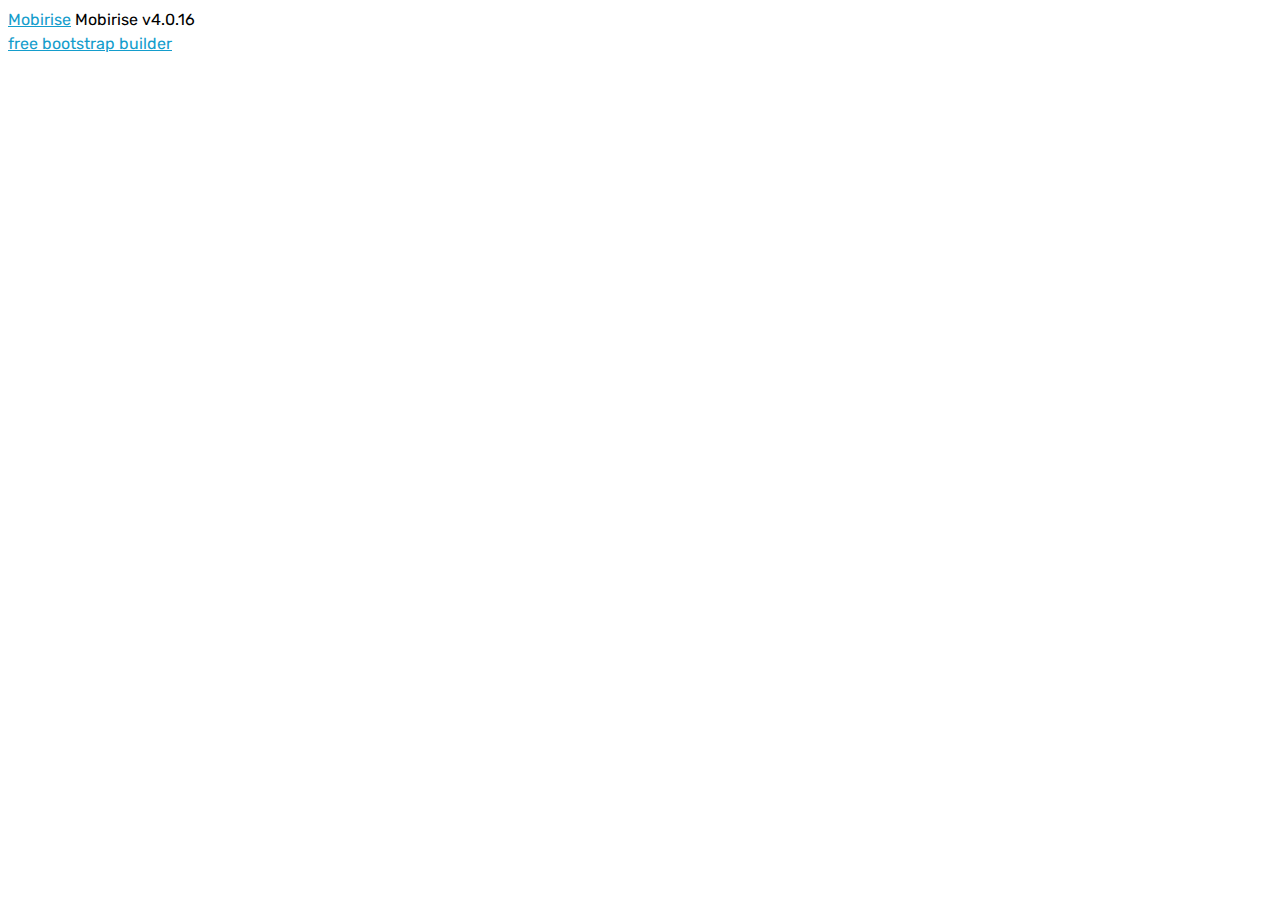
==== index.html @ 42782663 "create github pages" ====
<!DOCTYPE html>
<html>
<head>
  <!-- Site made with Mobirise Website Builder v4.0.16, https://mobirise.com -->
  <meta charset="UTF-8">
  <meta http-equiv="X-UA-Compatible" content="IE=edge">
  <meta name="generator" content="Mobirise v4.0.16, mobirise.com">
  <meta name="viewport" content="width=device-width, initial-scale=1">
  <link rel="shortcut icon" href="assets/images/underconstruction-128x128.png" type="image/x-icon">
  <meta name="description" content="">
  <title>Home</title>
  <link rel="stylesheet" href="https://fonts.googleapis.com/css?family=Rubik:300,300i,400,400i,500,500i,700,700i,900,900i">
  <link rel="stylesheet" href="assets/web/assets/mobirise-icons/mobirise-icons.css">
  <link rel="stylesheet" href="assets/tether/tether.min.css">
  <link rel="stylesheet" href="assets/bootstrap/css/bootstrap.min.css">
  <link rel="stylesheet" href="assets/theme/css/style.css">
  <link rel="stylesheet" href="assets/mobirise/css/mbr-additional.css" type="text/css">
  
  
  
</head>
<body>
<section class="cid-qrCKaSdV5D mbr-fullscreen" id="header2-1" data-bg-video="https://www.youtube.com/watch?v=S-hdG0bVork" data-rv-view="6">

    

    

    <div class="container align-center">
        <div class="media-container-column mbr-white col-md-10 offset-md-1">
            
            
            
            
        </div>
    </div>
    
</section>

<section class="engine"><a href="https://mobirise.co/f">free bootstrap builder</a></section><section class="mbr-gallery mbr-section mbr-section--no-padding" id="soundcloud1-3" data-rv-view="4">
    <!-- Gallery -->
    <div class="mbr-section__container mbr-gallery-layout-article">
        <div>
            <figure class="mbr-figure mbr-figure--wysiwyg mbr-figure--full-width mbr-figure--caption-outside-bottom">
                <iframe class="mbr-embedded-video" frameborder="0" allowfullscreen="" src="https://w.soundcloud.com/player/?url=http%3A%2F%2Fapi.soundcloud.com%2Ftracks%2F227513864&amp;amp;auto_play=true&amp;amp;hide_related=false&amp;amp;show_comments=true&amp;amp;show_user=true&amp;amp;show_reposts=false&amp;amp;visual=true"></iframe>
            </figure>
        </div>
        <div class="clearfix"></div>
    </div>
</section>


  <script src="assets/web/assets/jquery/jquery.min.js"></script>
  <script src="assets/tether/tether.min.js"></script>
  <script src="assets/bootstrap/js/bootstrap.min.js"></script>
  <script src="assets/smooth-scroll/smooth-scroll.js"></script>
  <script src="assets/jquery-mb-ytplayer/jquery.mb.ytplayer.min.js"></script>
  <script src="assets/jquery-mb-vimeo_player/jquery.mb.vimeo_player.js"></script>
  <script src="assets/theme/js/script.js"></script>
  
  
</body>
</html>
---- assets/mobirise/css/mbr-additional.css ----
@import url(../../../https://fonts.googleapis.com/css?family=Rubik:300,300i,400,400i,500,500i,700,700i,900,900i);





body {
  font-family: Rubik;
  font-style: normal;
  line-height: 1.5;
}
.mbr-section-title {
  font-style: normal;
  line-height: 1.2;
}
.mbr-section-subtitle {
  line-height: 1.3;
}
.mbr-text {
  font-style: normal;
  line-height: 1.6;
}
.display-1 {
  font-family: 'Rubik', sans-serif;
  font-size: 4.25rem;
}
.display-2 {
  font-family: 'Rubik', sans-serif;
  font-size: 3rem;
}
.display-4 {
  font-family: 'Rubik', sans-serif;
  font-size: 1rem;
}
.display-5 {
  font-family: 'Rubik', sans-serif;
  font-size: 1.5rem;
}
.display-7 {
  font-family: 'Rubik', sans-serif;
  font-size: 1rem;
}
/* ---- Fluid typography for mobile devices ---- */
/* 1.4 - font scale ratio ( bootstrap == 1.42857 ) */
/* 100vw - current viewport width */
/* (48 - 20)  48 == 48rem == 768px, 20 == 20rem == 320px(minimal supported viewport) */
/* 0.65 - min scale variable, may vary */
@media (max-width: 768px) {
  .display-1 {
    font-size: 3.4rem;
    font-size: calc( 2.1374999999999997rem + (4.25 - 2.1374999999999997) * ((100vw - 20rem) / (48 - 20)));
    line-height: calc( 1.4 * (2.1374999999999997rem + (4.25 - 2.1374999999999997) * ((100vw - 20rem) / (48 - 20))));
  }
  .display-2 {
    font-size: 2.4rem;
    font-size: calc( 1.7rem + (3 - 1.7) * ((100vw - 20rem) / (48 - 20)));
    line-height: calc( 1.4 * (1.7rem + (3 - 1.7) * ((100vw - 20rem) / (48 - 20))));
  }
  .display-4 {
    font-size: 0.8rem;
    font-size: calc( 1rem + (1 - 1) * ((100vw - 20rem) / (48 - 20)));
    line-height: calc( 1.4 * (1rem + (1 - 1) * ((100vw - 20rem) / (48 - 20))));
  }
  .display-5 {
    font-size: 1.2rem;
    font-size: calc( 1.175rem + (1.5 - 1.175) * ((100vw - 20rem) / (48 - 20)));
    line-height: calc( 1.4 * (1.175rem + (1.5 - 1.175) * ((100vw - 20rem) / (48 - 20))));
  }
}
/* Buttons */
.btn {
  font-weight: 500;
  border-width: 2px;
  font-style: normal;
  letter-spacing: 1px;
  margin: .4rem .8rem;
  white-space: normal;
  -webkit-transition: all 0.3s ease-in-out;
  -moz-transition: all 0.3s ease-in-out;
  transition: all 0.3s ease-in-out;
  padding: 1rem 3rem;
  border-radius: 3px;
  display: inline-flex;
  align-items: center;
  justify-content: center;
  word-break: break-word;
}
.btn .mbr-iconfont {
  font-size: 1.6rem;
}
.navbar .btn {
  font-family: 'Rubik', sans-serif;
  font-size: 1rem;
}
.btn-sm {
  font-weight: 500;
  letter-spacing: 1px;
  -webkit-transition: all 0.3s ease-in-out;
  -moz-transition: all 0.3s ease-in-out;
  transition: all 0.3s ease-in-out;
  padding: 0.6rem 1.5rem;
  border-radius: 3px;
}
.btn-md {
  font-weight: 500;
  letter-spacing: 1px;
  margin: .4rem .8rem !important;
  -webkit-transition: all 0.3s ease-in-out;
  -moz-transition: all 0.3s ease-in-out;
  transition: all 0.3s ease-in-out;
  padding: 1rem 3rem;
  border-radius: 3px;
}
.btn-lg {
  font-weight: 500;
  letter-spacing: 1px;
  margin: .4rem .8rem !important;
  -webkit-transition: all 0.3s ease-in-out;
  -moz-transition: all 0.3s ease-in-out;
  transition: all 0.3s ease-in-out;
  padding: 1.2rem 3.2rem;
  border-radius: 3px;
}
.bg-primary {
  background-color: #149dcc !important;
}
.bg-success {
  background-color: #f7ed4a !important;
}
.bg-info {
  background-color: #82786e !important;
}
.bg-warning {
  background-color: #879a9f !important;
}
.bg-danger {
  background-color: #b1a374 !important;
}
.btn-primary,
.btn-primary:active,
.btn-primary.active {
  background-color: #149dcc;
  border-color: #149dcc;
  color: #ffffff;
}
.btn-primary:hover,
.btn-primary:focus,
.btn-primary.focus {
  color: #ffffff;
  background-color: #0d6786;
  border-color: #0d6786;
}
.btn-primary.disabled,
.btn-primary:disabled {
  color: #ffffff !important;
  background-color: #0d6786 !important;
  border-color: #0d6786 !important;
}
.btn-secondary,
.btn-secondary:active,
.btn-secondary.active {
  background-color: #ff3366;
  border-color: #ff3366;
  color: #ffffff;
}
.btn-secondary:hover,
.btn-secondary:focus,
.btn-secondary.focus {
  color: #ffffff;
  background-color: #e50039;
  border-color: #e50039;
}
.btn-secondary.disabled,
.btn-secondary:disabled {
  color: #ffffff !important;
  background-color: #e50039 !important;
  border-color: #e50039 !important;
}
.btn-info,
.btn-info:active,
.btn-info.active {
  background-color: #82786e;
  border-color: #82786e;
  color: #ffffff;
}
.btn-info:hover,
.btn-info:focus,
.btn-info.focus {
  color: #ffffff;
  background-color: #59524b;
  border-color: #59524b;
}
.btn-info.disabled,
.btn-info:disabled {
  color: #ffffff !important;
  background-color: #59524b !important;
  border-color: #59524b !important;
}
.btn-success,
.btn-success:active,
.btn-success.active {
  background-color: #f7ed4a;
  border-color: #f7ed4a;
  color: #ffffff;
}
.btn-success:hover,
.btn-success:focus,
.btn-success.focus {
  color: #ffffff;
  background-color: #eadd0a;
  border-color: #eadd0a;
}
.btn-success.disabled,
.btn-success:disabled {
  color: #ffffff !important;
  background-color: #eadd0a !important;
  border-color: #eadd0a !important;
}
.btn-warning,
.btn-warning:active,
.btn-warning.active {
  background-color: #879a9f;
  border-color: #879a9f;
  color: #ffffff;
}
.btn-warning:hover,
.btn-warning:focus,
.btn-warning.focus {
  color: #ffffff;
  background-color: #617479;
  border-color: #617479;
}
.btn-warning.disabled,
.btn-warning:disabled {
  color: #ffffff !important;
  background-color: #617479 !important;
  border-color: #617479 !important;
}
.btn-danger,
.btn-danger:active,
.btn-danger.active {
  background-color: #b1a374;
  border-color: #b1a374;
  color: #ffffff;
}
.btn-danger:hover,
.btn-danger:focus,
.btn-danger.focus {
  color: #ffffff;
  background-color: #8b7d4e;
  border-color: #8b7d4e;
}
.btn-danger.disabled,
.btn-danger:disabled {
  color: #ffffff !important;
  background-color: #8b7d4e !important;
  border-color: #8b7d4e !important;
}
.btn-white {
  color: #333333 !important;
}
.btn-white,
.btn-white:active,
.btn-white.active {
  background-color: #ffffff;
  border-color: #ffffff;
  color: #ffffff;
}
.btn-white:hover,
.btn-white:focus,
.btn-white.focus {
  color: #ffffff;
  background-color: #d4d4d4;
  border-color: #d4d4d4;
}
.btn-white.disabled,
.btn-white:disabled {
  color: #ffffff !important;
  background-color: #d4d4d4 !important;
  border-color: #d4d4d4 !important;
}
.btn-black,
.btn-black:active,
.btn-black.active {
  background-color: #333333;
  border-color: #333333;
  color: #ffffff;
}
.btn-black:hover,
.btn-black:focus,
.btn-black.focus {
  color: #ffffff;
  background-color: #0d0d0d;
  border-color: #0d0d0d;
}
.btn-black.disabled,
.btn-black:disabled {
  color: #ffffff !important;
  background-color: #0d0d0d !important;
  border-color: #0d0d0d !important;
}
.btn-primary-outline,
.btn-primary-outline:active,
.btn-primary-outline.active {
  background: none;
  border-color: #0b566f;
  color: #0b566f;
}
.btn-primary-outline:hover,
.btn-primary-outline:focus,
.btn-primary-outline.focus {
  color: #ffffff;
  background-color: #149dcc;
  border-color: #149dcc;
}
.btn-primary-outline.disabled,
.btn-primary-outline:disabled {
  color: #ffffff !important;
  background-color: #149dcc !important;
  border-color: #149dcc !important;
}
.btn-secondary-outline,
.btn-secondary-outline:active,
.btn-secondary-outline.active {
  background: none;
  border-color: #cc0033;
  color: #cc0033;
}
.btn-secondary-outline:hover,
.btn-secondary-outline:focus,
.btn-secondary-outline.focus {
  color: #ffffff;
  background-color: #ff3366;
  border-color: #ff3366;
}
.btn-secondary-outline.disabled,
.btn-secondary-outline:disabled {
  color: #ffffff !important;
  background-color: #ff3366 !important;
  border-color: #ff3366 !important;
}
.btn-info-outline,
.btn-info-outline:active,
.btn-info-outline.active {
  background: none;
  border-color: #4b453f;
  color: #4b453f;
}
.btn-info-outline:hover,
.btn-info-outline:focus,
.btn-info-outline.focus {
  color: #ffffff;
  background-color: #82786e;
  border-color: #82786e;
}
.btn-info-outline.disabled,
.btn-info-outline:disabled {
  color: #ffffff !important;
  background-color: #82786e !important;
  border-color: #82786e !important;
}
.btn-success-outline,
.btn-success-outline:active,
.btn-success-outline.active {
  background: none;
  border-color: #d2c609;
  color: #d2c609;
}
.btn-success-outline:hover,
.btn-success-outline:focus,
.btn-success-outline.focus {
  color: #ffffff;
  background-color: #f7ed4a;
  border-color: #f7ed4a;
}
.btn-success-outline.disabled,
.btn-success-outline:disabled {
  color: #ffffff !important;
  background-color: #f7ed4a !important;
  border-color: #f7ed4a !important;
}
.btn-warning-outline,
.btn-warning-outline:active,
.btn-warning-outline.active {
  background: none;
  border-color: #55666b;
  color: #55666b;
}
.btn-warning-outline:hover,
.btn-warning-outline:focus,
.btn-warning-outline.focus {
  color: #ffffff;
  background-color: #879a9f;
  border-color: #879a9f;
}
.btn-warning-outline.disabled,
.btn-warning-outline:disabled {
  color: #ffffff !important;
  background-color: #879a9f !important;
  border-color: #879a9f !important;
}
.btn-danger-outline,
.btn-danger-outline:active,
.btn-danger-outline.active {
  background: none;
  border-color: #7a6e45;
  color: #7a6e45;
}
.btn-danger-outline:hover,
.btn-danger-outline:focus,
.btn-danger-outline.focus {
  color: #ffffff;
  background-color: #b1a374;
  border-color: #b1a374;
}
.btn-danger-outline.disabled,
.btn-danger-outline:disabled {
  color: #ffffff !important;
  background-color: #b1a374 !important;
  border-color: #b1a374 !important;
}
.btn-black-outline,
.btn-black-outline:active,
.btn-black-outline.active {
  background: none;
  border-color: #000000;
  color: #000000;
}
.btn-black-outline:hover,
.btn-black-outline:focus,
.btn-black-outline.focus {
  color: #ffffff;
  background-color: #333333;
  border-color: #333333;
}
.btn-black-outline.disabled,
.btn-black-outline:disabled {
  color: #ffffff !important;
  background-color: #333333 !important;
  border-color: #333333 !important;
}
.btn-white-outline,
.btn-white-outline:active,
.btn-white-outline.active {
  background: none;
  border-color: #ffffff;
  color: #ffffff;
}
.btn-white-outline:hover,
.btn-white-outline:focus,
.btn-white-outline.focus {
  color: #333333;
  background-color: #ffffff;
  border-color: #ffffff;
}
.text-primary {
  color: #149dcc !important;
}
.text-secondary {
  color: #ff3366 !important;
}
.text-success {
  color: #f7ed4a !important;
}
.text-info {
  color: #82786e !important;
}
.text-warning {
  color: #879a9f !important;
}
.text-danger {
  color: #b1a374 !important;
}
.text-white {
  color: #ffffff !important;
}
.text-black {
  color: #000000 !important;
}
a.text-primary:hover,
a.text-primary:focus {
  color: #0b566f !important;
}
a.text-secondary:hover,
a.text-secondary:focus {
  color: #cc0033 !important;
}
a.text-success:hover,
a.text-success:focus {
  color: #d2c609 !important;
}
a.text-info:hover,
a.text-info:focus {
  color: #4b453f !important;
}
a.text-warning:hover,
a.text-warning:focus {
  color: #55666b !important;
}
a.text-danger:hover,
a.text-danger:focus {
  color: #7a6e45 !important;
}
a.text-white:hover,
a.text-white:focus {
  color: #b3b3b3 !important;
}
a.text-black:hover,
a.text-black:focus {
  color: #4d4d4d !important;
}
.alert-success {
  background-color: #70c770;
}
.alert-info {
  background-color: #82786e;
}
.alert-warning {
  background-color: #879a9f;
}
.alert-danger {
  background-color: #b1a374;
}
.mbr-section-btn a.btn:not(.btn-form) {
  border-radius: 100px;
}
.mbr-section-btn a.btn:not(.btn-form):hover {
  box-shadow: 0 10px 40px 0 rgba(0, 0, 0, 0.2);
}
.mbr-gallery-filter li a {
  border-radius: 100px !important;
}
.mbr-gallery-filter li.active .btn {
  background-color: #149dcc;
  border-color: #149dcc;
  color: #ffffff;
}
.mbr-gallery-filter li.active .btn:focus {
  box-shadow: none;
}
.nav-tabs .nav-link {
  border-radius: 100px !important;
}
.btn-form {
  border-radius: 0;
}
.btn-form:hover {
  cursor: pointer;
}
a,
a:hover {
  color: #149dcc;
}
.mbr-plan-header.bg-primary .mbr-plan-subtitle,
.mbr-plan-header.bg-primary .mbr-plan-price-desc {
  color: #b4e6f8;
}
.mbr-plan-header.bg-success .mbr-plan-subtitle,
.mbr-plan-header.bg-success .mbr-plan-price-desc {
  color: #ffffff;
}
.mbr-plan-header.bg-info .mbr-plan-subtitle,
.mbr-plan-header.bg-info .mbr-plan-price-desc {
  color: #beb8b2;
}
.mbr-plan-header.bg-warning .mbr-plan-subtitle,
.mbr-plan-header.bg-warning .mbr-plan-price-desc {
  color: #ced6d8;
}
.mbr-plan-header.bg-danger .mbr-plan-subtitle,
.mbr-plan-header.bg-danger .mbr-plan-price-desc {
  color: #dfd9c6;
}
/* Scroll to top button*/
.scrollToTop_wraper {
  opacity: 0 !important;
}
/* Others*/
.note-check a[data-value=Rubik] {
  font-style: normal;
}
.mbr-arrow a {
  color: #ffffff;
}
.form-control-label {
  position: relative;
  cursor: pointer;
  margin-bottom: .357em;
  padding: 0;
}
.alert {
  color: #ffffff;
  border-radius: 0;
  border: 0;
  font-size: .875rem;
  line-height: 1.5;
  margin-bottom: 1.875rem;
  padding: 1.25rem;
  position: relative;
}
.alert.alert-form::after {
  background-color: inherit;
  bottom: -7px;
  content: "";
  display: block;
  height: 14px;
  left: 50%;
  margin-left: -7px;
  position: absolute;
  transform: rotate(45deg);
  width: 14px;
}
.form-control {
  background-color: #f5f5f5;
  box-shadow: none;
  color: #565656;
  font-family: 'Rubik', sans-serif;
  font-size: 1rem;
  line-height: 1.43;
  min-height: 3.5em;
  padding: 1.07em .5em;
}
.form-control,
.form-control:focus {
  border: 1px solid #e8e8e8;
}
.form-active .form-control:invalid {
  border-color: red;
}
.mbr-overlay {
  background-color: #000;
  bottom: 0;
  left: 0;
  opacity: .5;
  position: absolute;
  right: 0;
  top: 0;
  z-index: 0;
}
blockquote {
  font-style: italic;
  padding: 10px 0 10px 20px;
  font-size: 1.09rem;
  position: relative;
  border-color: #149dcc;
  border-width: 3px;
}
ul,
ol,
pre,
blockquote {
  margin-bottom: 2.3125rem;
}
pre {
  background: #f4f4f4;
  padding: 10px 24px;
  white-space: pre-wrap;
}
.navbar-caption {
  font-family: 'Rubik', sans-serif;
  font-size: 1rem;
}
.inactive {
  -webkit-user-select: none;
  -moz-user-select: none;
  -ms-user-select: none;
  user-select: none;
  pointer-events: none;
  -webkit-user-drag: none;
  user-drag: none;
}
.mbr-section__comments .row {
  justify-content: center;
}
/* Forms */
.mbr-form .btn {
  margin: .4rem 0;
}
.mbr-form .input-group-btn a.btn {
  border-radius: 100px !important;
}
.mbr-form .input-group-btn a.btn:hover {
  box-shadow: 0 10px 40px 0 rgba(0, 0, 0, 0.2);
}
.mbr-form .input-group-btn button[type="submit"] {
  border-radius: 100px !important;
  padding: 1rem 3rem;
}
.mbr-form .input-group-btn button[type="submit"]:hover {
  box-shadow: 0 10px 40px 0 rgba(0, 0, 0, 0.2);
}
.form2 .form-control {
  border-top-left-radius: 100px;
  border-bottom-left-radius: 100px;
}
.form2 .input-group-btn a.btn {
  border-top-left-radius: 0 !important;
  border-bottom-left-radius: 0 !important;
}
.form2 .input-group-btn button[type="submit"] {
  border-top-left-radius: 0 !important;
  border-bottom-left-radius: 0 !important;
}
.form3 input[type="email"] {
  border-radius: 100px !important;
}
@media (max-width: 349px) {
  .form2 input[type="email"] {
    border-radius: 100px !important;
  }
  .form2 .input-group-btn a.btn {
    border-radius: 100px !important;
  }
  .form2 .input-group-btn button[type="submit"] {
    border-radius: 100px !important;
  }
}
@media (max-width: 767px) {
  .btn {
    font-size: .75rem !important;
  }
  .btn .mbr-iconfont {
    font-size: 1rem !important;
  }
}
/* Social block */
.btn-social {
  font-size: 20px;
  border-radius: 50%;
  padding: 0;
  width: 44px;
  height: 44px;
  line-height: 44px;
  text-align: center;
  position: relative;
  border: 2px solid #c0a375;
  border-color: #149dcc;
  color: #232323;
  cursor: pointer;
}
.btn-social i {
  top: 0;
  line-height: 44px;
  width: 44px;
}
.btn-social:hover {
  color: #fff;
  background: #149dcc;
}
.btn-social + .btn {
  margin-left: .1rem;
}
/* Footer */
.mbr-footer-content li::before,
.mbr-footer .mbr-contacts li::before {
  background: #149dcc;
}
.mbr-footer-content li a:hover,
.mbr-footer .mbr-contacts li a:hover {
  color: #149dcc;
}
.footer3 input[type="email"],
.footer4 input[type="email"] {
  border-radius: 100px !important;
}
.footer3 .input-group-btn a.btn,
.footer4 .input-group-btn a.btn {
  border-radius: 100px !important;
}
.footer3 .input-group-btn button[type="submit"],
.footer4 .input-group-btn button[type="submit"] {
  border-radius: 100px !important;
}
/* Headers*/
.header13 .form-inline input[type="email"],
.header14 .form-inline input[type="email"] {
  border-radius: 100px;
}
.header13 .form-inline input[type="text"],
.header14 .form-inline input[type="text"] {
  border-radius: 100px;
}
.header13 .form-inline input[type="tel"],
.header14 .form-inline input[type="tel"] {
  border-radius: 100px;
}
.header13 .form-inline a.btn,
.header14 .form-inline a.btn {
  border-radius: 100px;
}
.header13 .form-inline button,
.header14 .form-inline button {
  border-radius: 100px !important;
}
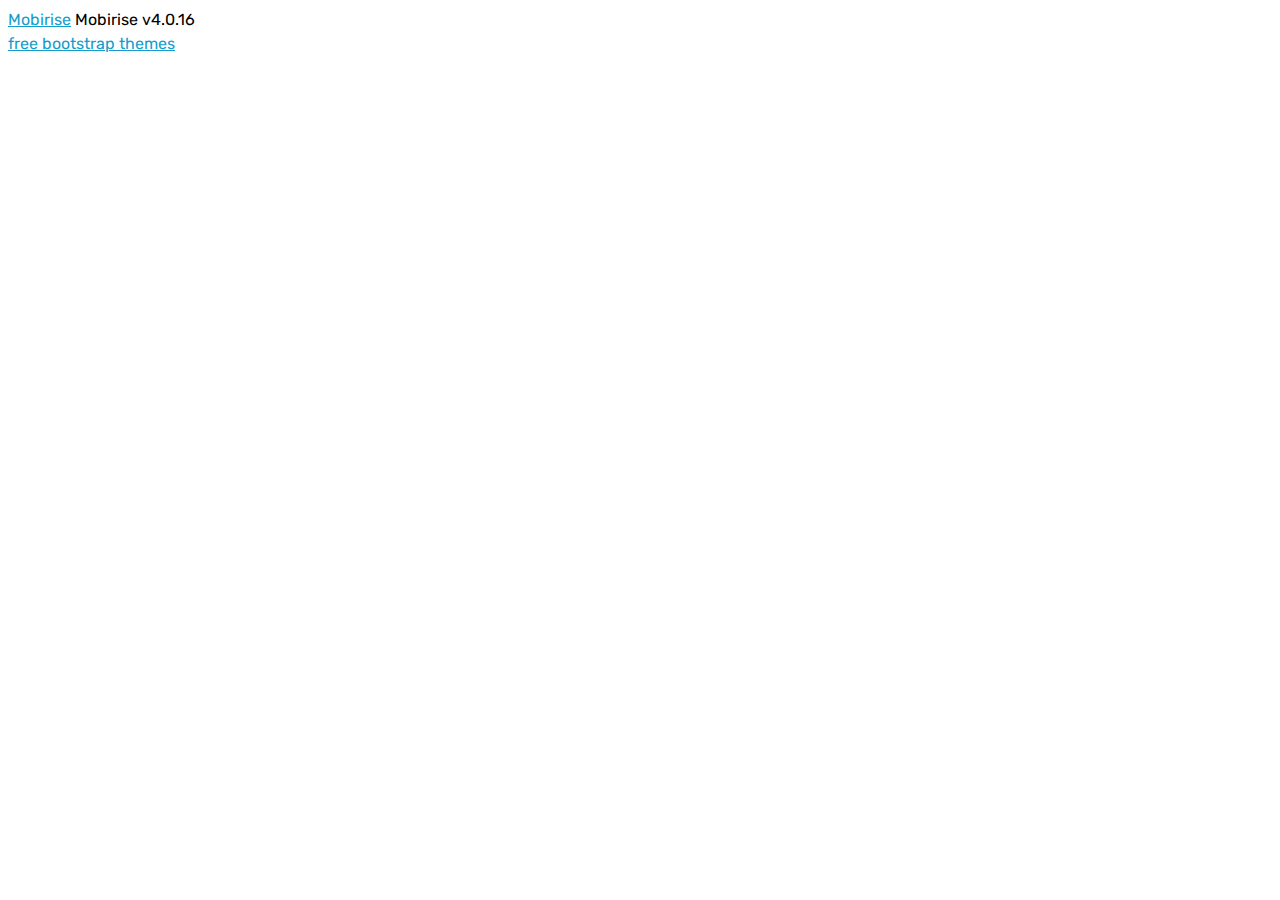
==== commit 41281b3c: "create github pages" ====
--- a/index.html
+++ b/index.html
@@ -20,11 +20,11 @@
   
 </head>
 <body>
-<section class="cid-qrCKaSdV5D mbr-fullscreen" id="header2-1" data-bg-video="https://www.youtube.com/watch?v=S-hdG0bVork" data-rv-view="6">
+<section class="cid-qrCKaSdV5D mbr-fullscreen" id="header2-1" data-bg-video="https://www.youtube.com/watch?v=S-hdG0bVork" data-rv-view="10">
 
     
 
-    
+    <div class="mbr-overlay" style="opacity: 0; background-color: rgb(118, 118, 118);"></div>
 
     <div class="container align-center">
         <div class="media-container-column mbr-white col-md-10 offset-md-1">
@@ -37,7 +37,7 @@
     
 </section>
 
-<section class="engine"><a href="https://mobirise.co/f">free bootstrap builder</a></section><section class="mbr-gallery mbr-section mbr-section--no-padding" id="soundcloud1-3" data-rv-view="4">
+<section class="engine"><a href="https://mobirise.co/l">free bootstrap themes</a></section><section class="mbr-gallery mbr-section mbr-section--no-padding" id="soundcloud1-3" data-rv-view="4">
     <!-- Gallery -->
     <div class="mbr-section__container mbr-gallery-layout-article">
         <div>
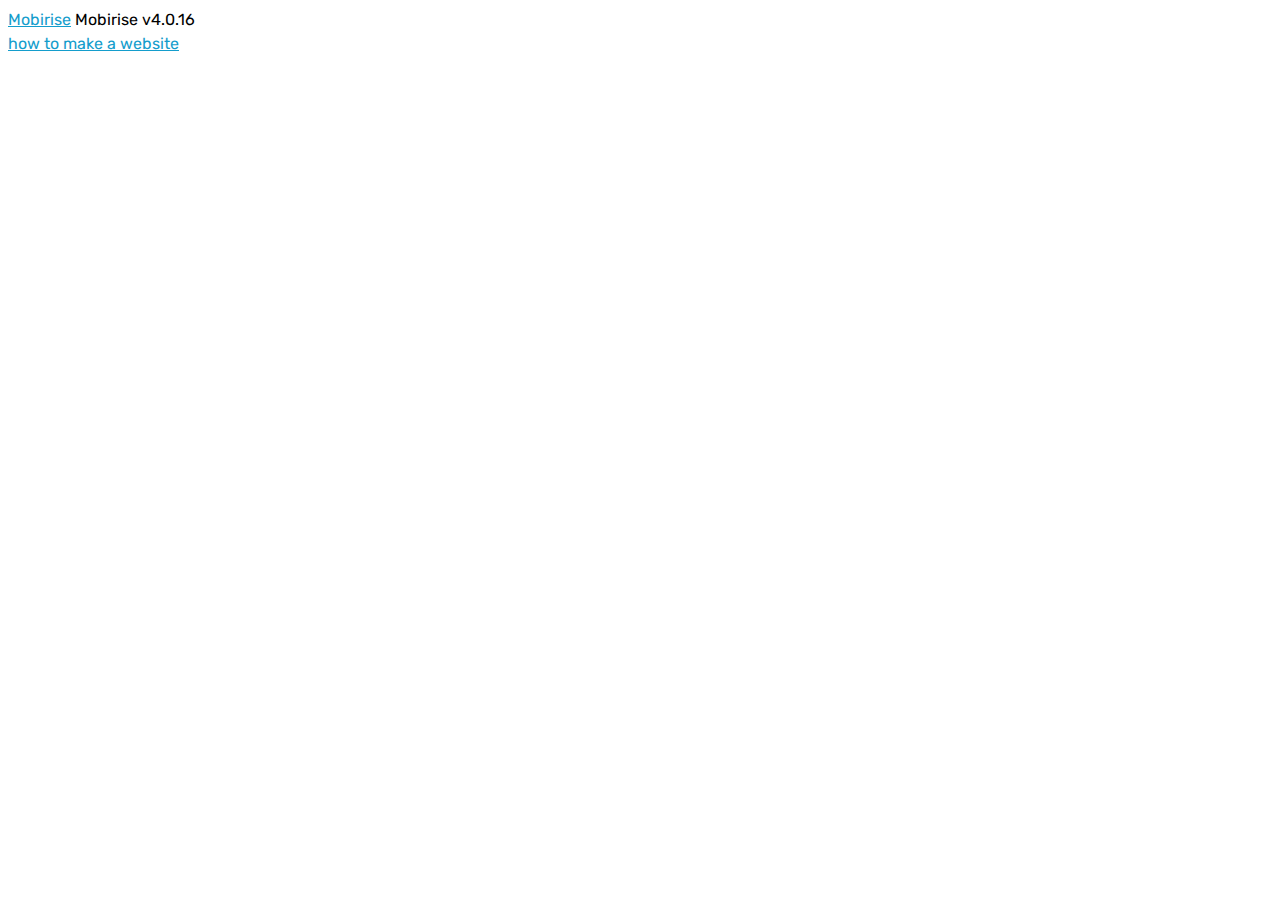
==== commit 350e996e: "create github pages" ====
--- a/index.html
+++ b/index.html
@@ -20,11 +20,11 @@
   
 </head>
 <body>
-<section class="cid-qrCKaSdV5D mbr-fullscreen" id="header2-1" data-bg-video="https://www.youtube.com/watch?v=S-hdG0bVork" data-rv-view="10">
+<section class="cid-qrD9TeRzPS mbr-fullscreen" id="header2-4" data-bg-video="https://www.youtube.com/watch?v=S-hdG0bVork" data-rv-view="21">
 
     
 
-    <div class="mbr-overlay" style="opacity: 0; background-color: rgb(118, 118, 118);"></div>
+    
 
     <div class="container align-center">
         <div class="media-container-column mbr-white col-md-10 offset-md-1">
@@ -37,7 +37,7 @@
     
 </section>
 
-<section class="engine"><a href="https://mobirise.co/l">free bootstrap themes</a></section><section class="mbr-gallery mbr-section mbr-section--no-padding" id="soundcloud1-3" data-rv-view="4">
+<section class="engine"><a href="https://mobirise.co/h">how to make a website</a></section><section class="mbr-gallery mbr-section mbr-section--no-padding" id="soundcloud1-3" data-rv-view="4">
     <!-- Gallery -->
     <div class="mbr-section__container mbr-gallery-layout-article">
         <div>
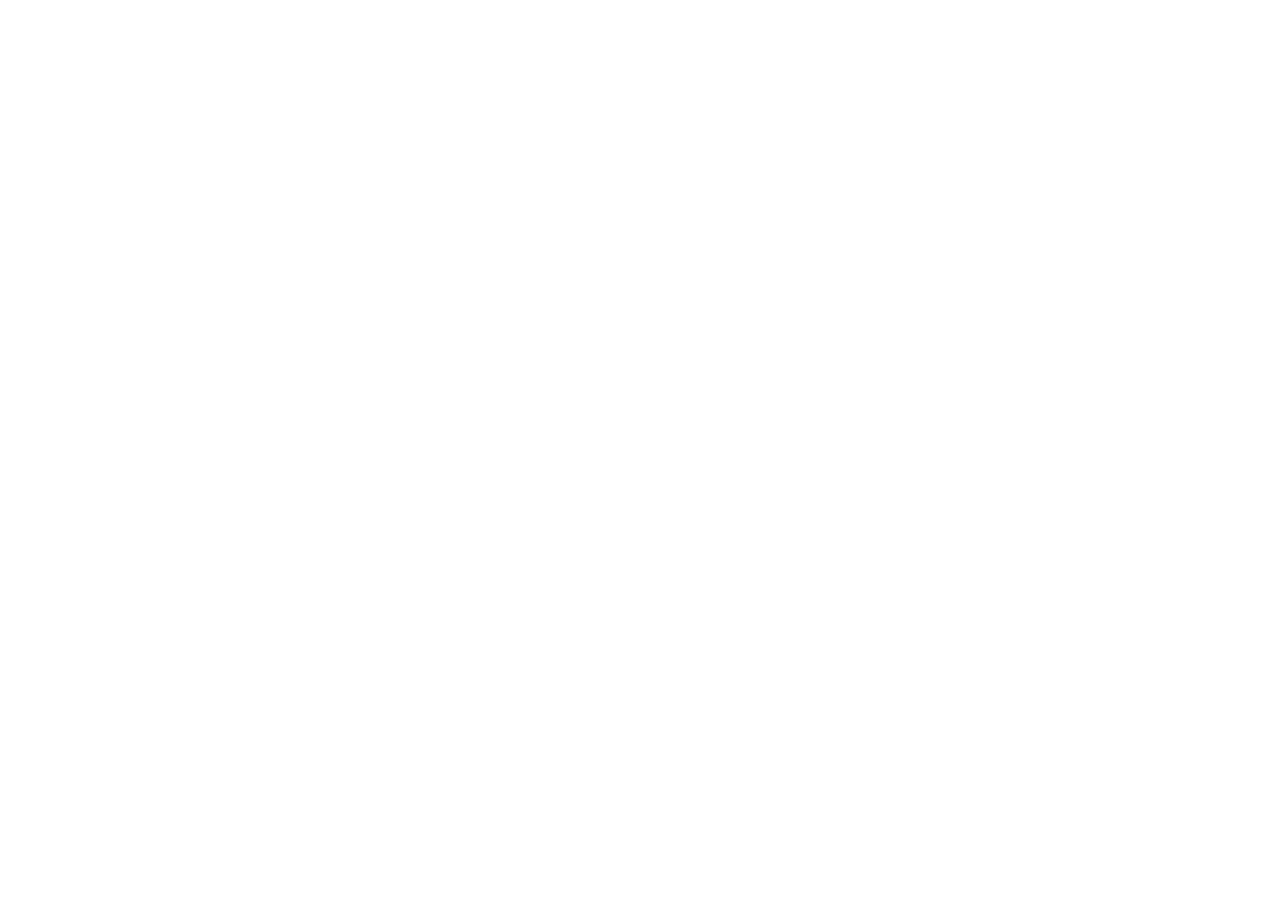
==== commit ee54fd67: "create github pages" ====
--- a/index.html
+++ b/index.html
@@ -10,7 +10,6 @@
   <meta name="description" content="">
   <title>Home</title>
   <link rel="stylesheet" href="https://fonts.googleapis.com/css?family=Rubik:300,300i,400,400i,500,500i,700,700i,900,900i">
-  <link rel="stylesheet" href="assets/web/assets/mobirise-icons/mobirise-icons.css">
   <link rel="stylesheet" href="assets/tether/tether.min.css">
   <link rel="stylesheet" href="assets/bootstrap/css/bootstrap.min.css">
   <link rel="stylesheet" href="assets/theme/css/style.css">
@@ -20,42 +19,22 @@
   
 </head>
 <body>
-<section class="cid-qrD9TeRzPS mbr-fullscreen" id="header2-4" data-bg-video="https://www.youtube.com/watch?v=S-hdG0bVork" data-rv-view="21">
+<section class="cid-qrDaErzpQ4" id="video2-5" data-rv-view="29">
 
     
-
     
-
-    <div class="container align-center">
-        <div class="media-container-column mbr-white col-md-10 offset-md-1">
-            
-            
-            
-            
+    <figure class="mbr-figure align-center">
+        <div class="video-block" style="width: 100%;">
+            <div><iframe class="mbr-embedded-video" src="https://www.youtube.com/embed/S-hdG0bVork?rel=0&amp;amp;showinfo=0&amp;autoplay=1&amp;loop=1&amp;playlist=S-hdG0bVork" width="1280" height="720" frameborder="0" allowfullscreen></iframe></div>
         </div>
-    </div>
-    
-</section>
-
-<section class="engine"><a href="https://mobirise.co/h">how to make a website</a></section><section class="mbr-gallery mbr-section mbr-section--no-padding" id="soundcloud1-3" data-rv-view="4">
-    <!-- Gallery -->
-    <div class="mbr-section__container mbr-gallery-layout-article">
-        <div>
-            <figure class="mbr-figure mbr-figure--wysiwyg mbr-figure--full-width mbr-figure--caption-outside-bottom">
-                <iframe class="mbr-embedded-video" frameborder="0" allowfullscreen="" src="https://w.soundcloud.com/player/?url=http%3A%2F%2Fapi.soundcloud.com%2Ftracks%2F227513864&amp;amp;auto_play=true&amp;amp;hide_related=false&amp;amp;show_comments=true&amp;amp;show_user=true&amp;amp;show_reposts=false&amp;amp;visual=true"></iframe>
-            </figure>
-        </div>
-        <div class="clearfix"></div>
-    </div>
+    </figure>
 </section>
 
 
-  <script src="assets/web/assets/jquery/jquery.min.js"></script>
+  <section class="engine"><a href="https://mobirise.co/p">bootstrap dropdown</a></section><script src="assets/web/assets/jquery/jquery.min.js"></script>
   <script src="assets/tether/tether.min.js"></script>
   <script src="assets/bootstrap/js/bootstrap.min.js"></script>
   <script src="assets/smooth-scroll/smooth-scroll.js"></script>
-  <script src="assets/jquery-mb-ytplayer/jquery.mb.ytplayer.min.js"></script>
-  <script src="assets/jquery-mb-vimeo_player/jquery.mb.vimeo_player.js"></script>
   <script src="assets/theme/js/script.js"></script>
   
   
--- a/assets/theme/css/style.css
+++ b/assets/theme/css/style.css
@@ -0,0 +1,426 @@
+/*!
+ * Mobirise v4 theme (https://mobirise.com/)
+ * Copyright 2017 Mobirise
+ */
+section {
+  background-color: #eeeeee; }
+
+section,
+.container,
+.container-fluid {
+  position: relative;
+  word-wrap: break-word; }
+
+a.mbr-iconfont:hover {
+  text-decoration: none; }
+
+.article .lead p, .article .lead ul, .article .lead ol, .article .lead pre, .article .lead blockquote {
+  margin-bottom: 0; }
+
+a {
+  font-style: normal;
+  font-weight: 400;
+  cursor: pointer; }
+  a, a:hover {
+    text-decoration: none; }
+
+figure {
+  margin-bottom: 0; }
+
+body {
+  color: #232323; }
+
+h1, h2, h3, h4, h5, h6,
+.h1, .h2, .h3, .h4, .h5, .h6,
+.display-1, .display-2, .display-3, .display-4 {
+  line-height: 1;
+  word-break: break-word;
+  word-wrap: break-word; }
+
+b, strong {
+  font-weight: bold; }
+
+blockquote {
+  padding: 10px 0 10px 20px;
+  position: relative;
+  border-left: 2px solid;
+  border-color: #ff3366; }
+
+input:-webkit-autofill, input:-webkit-autofill:hover, input:-webkit-autofill:focus, input:-webkit-autofill:active {
+  transition-delay: 9999s;
+  transition-property: background-color, color; }
+
+textarea[type="hidden"] {
+  display: none; }
+
+body {
+  position: relative; }
+
+section {
+  background-position: 50% 50%;
+  background-repeat: no-repeat;
+  background-size: cover; }
+  section .mbr-background-video,
+  section .mbr-background-video-preview {
+    position: absolute;
+    bottom: 0;
+    left: 0;
+    right: 0;
+    top: 0; }
+
+.hidden {
+  visibility: hidden; }
+
+.mbr-z-index20 {
+  z-index: 20; }
+
+/*! Base colors */
+.mbr-white {
+  color: #ffffff; }
+
+.mbr-black {
+  color: #000000; }
+
+.mbr-bg-white {
+  background-color: #ffffff; }
+
+.mbr-bg-black {
+  background-color: #000000; }
+
+/*! Text-aligns */
+.align-left {
+  text-align: left; }
+
+.align-center {
+  text-align: center; }
+
+.align-right {
+  text-align: right; }
+
+@media (max-width: 767px) {
+  .align-left, .align-center, .align-right, .mbr-section-btn, .mbr-section-title {
+    text-align: center; } }
+/*! Font-weight  */
+.mbr-light {
+  font-weight: 300; }
+
+.mbr-regular {
+  font-weight: 400; }
+
+.mbr-semibold {
+  font-weight: 500; }
+
+.mbr-bold {
+  font-weight: 700; }
+
+/*! Media  */
+.media-size-item {
+  -webkit-flex: 1 1 auto;
+  -moz-flex: 1 1 auto;
+  -ms-flex: 1 1 auto;
+  -o-flex: 1 1 auto;
+  flex: 1 1 auto; }
+
+.media-content {
+  -webkit-flex-basis: 100%;
+  flex-basis: 100%; }
+
+.media-container-row {
+  display: -ms-flexbox;
+  display: -webkit-flex;
+  display: flex;
+  -webkit-flex-direction: row;
+  -ms-flex-direction: row;
+  flex-direction: row;
+  -webkit-flex-wrap: wrap;
+  -ms-flex-wrap: wrap;
+  flex-wrap: wrap;
+  -webkit-justify-content: center;
+  -ms-flex-pack: center;
+  justify-content: center;
+  -webkit-align-content: center;
+  -ms-flex-line-pack: center;
+  align-content: center;
+  -webkit-align-items: start;
+  -ms-flex-align: start;
+  align-items: start; }
+  .media-container-row .media-size-item {
+    width: 400px; }
+
+.media-container-column {
+  display: -ms-flexbox;
+  display: -webkit-flex;
+  display: flex;
+  -webkit-flex-direction: column;
+  -ms-flex-direction: column;
+  flex-direction: column;
+  -webkit-flex-wrap: wrap;
+  -ms-flex-wrap: wrap;
+  flex-wrap: wrap;
+  -webkit-justify-content: center;
+  -ms-flex-pack: center;
+  justify-content: center;
+  -webkit-align-content: center;
+  -ms-flex-line-pack: center;
+  align-content: center;
+  -webkit-align-items: stretch;
+  -ms-flex-align: stretch;
+  align-items: stretch; }
+  .media-container-column > * {
+    width: 100%; }
+
+@media (min-width: 992px) {
+  .media-container-row {
+    -webkit-flex-wrap: nowrap;
+    -ms-flex-wrap: nowrap;
+    flex-wrap: nowrap; } }
+figure {
+  overflow: hidden; }
+
+figure[mbr-media-size] {
+  transition: width 0.1s; }
+
+.mbr-figure img, .mbr-figure iframe {
+  display: block;
+  width: 100%; }
+
+.card {
+  background-color: transparent;
+  border: none; }
+
+.card-img {
+  text-align: center;
+  flex-shrink: 0; }
+
+.media {
+  max-width: 100%;
+  margin: 0 auto; }
+
+.mbr-figure {
+  -ms-flex-item-align: center;
+  -ms-grid-row-align: center;
+  -webkit-align-self: center;
+  align-self: center; }
+
+.media-container > div {
+  max-width: 100%; }
+
+.mbr-figure img, .card-img img {
+  width: 100%; }
+
+@media (max-width: 991px) {
+  .media-size-item {
+    width: auto !important; }
+
+  .media {
+    width: auto; }
+
+  .mbr-figure {
+    width: 100% !important; } }
+/*! Buttons */
+.mbr-section-btn {
+  margin-left: -.25rem;
+  margin-right: -.25rem;
+  font-size: 0; }
+
+nav .mbr-section-btn {
+  margin-left: 0rem;
+  margin-right: 0rem; }
+
+/*! Btn icon margin */
+.btn .mbr-iconfont, .btn.btn-sm .mbr-iconfont {
+  cursor: pointer;
+  margin-right: 0.5rem; }
+
+.btn.btn-md .mbr-iconfont, .btn.btn-md .mbr-iconfont {
+  margin-right: 0.8rem; }
+
+.mbr-regular {
+  font-weight: 400; }
+
+.mbr-semibold {
+  font-weight: 500; }
+
+.mbr-bold {
+  font-weight: 700; }
+
+[type="submit"] {
+  -webkit-appearance: none; }
+
+/*! Full-screen */
+.mbr-fullscreen .mbr-overlay {
+  min-height: 100vh; }
+
+.mbr-fullscreen {
+  display: flex;
+  display: -webkit-flex;
+  display: -moz-flex;
+  display: -ms-flex;
+  display: -o-flex;
+  align-items: center;
+  -webkit-align-items: center;
+  min-height: 100vh;
+  padding-top: 3rem;
+  padding-bottom: 3rem; }
+
+/*! Map */
+.map {
+  height: 25rem;
+  position: relative; }
+  .map iframe {
+    width: 100%;
+    height: 100%; }
+
+/* Form */
+.form-asterisk {
+  font-family: initial;
+  position: absolute;
+  top: -2px;
+  font-weight: normal; }
+
+/*! Scroll to top arrow */
+.mbr-arrow-up {
+  bottom: 25px;
+  right: 90px;
+  position: fixed;
+  text-align: right;
+  z-index: 5000;
+  color: #ffffff;
+  font-size: 32px;
+  transform: rotate(180deg);
+  -webkit-transform: rotate(180deg); }
+
+.mbr-arrow-up a {
+  background: rgba(0, 0, 0, 0.2);
+  border-radius: 3px;
+  color: #fff;
+  display: inline-block;
+  height: 60px;
+  width: 60px;
+  outline-style: none !important;
+  position: relative;
+  text-decoration: none;
+  transition: all .3s ease-in-out;
+  cursor: pointer;
+  text-align: center; }
+  .mbr-arrow-up a:hover {
+    background-color: rgba(0, 0, 0, 0.4); }
+  .mbr-arrow-up a i {
+    line-height: 60px; }
+
+.mbr-arrow-up-icon {
+  display: block;
+  color: #fff; }
+
+.mbr-arrow-up-icon::before {
+  content: "\203a";
+  display: inline-block;
+  font-family: serif;
+  font-size: 32px;
+  line-height: 1;
+  font-style: normal;
+  position: relative;
+  top: 6px;
+  left: -4px;
+  -webkit-transform: rotate(-90deg);
+  transform: rotate(-90deg); }
+
+/*! Arrow Down */
+.mbr-arrow {
+  position: absolute;
+  bottom: 45px;
+  left: 50%;
+  width: 60px;
+  height: 60px;
+  cursor: pointer;
+  background-color: rgba(80, 80, 80, 0.5);
+  border-radius: 50%;
+  -webkit-transform: translateX(-50%);
+  transform: translateX(-50%); }
+  .mbr-arrow > a {
+    display: inline-block;
+    text-decoration: none;
+    outline-style: none;
+    -webkit-animation: arrowdown 1.7s ease-in-out infinite;
+    animation: arrowdown 1.7s ease-in-out infinite; }
+    .mbr-arrow > a > i {
+      position: absolute;
+      top: -2px;
+      left: 15px;
+      font-size: 2rem; }
+
+@keyframes arrowdown {
+  0% {
+    transform: translateY(0px);
+    -webkit-transform: translateY(0px); }
+  50% {
+    transform: translateY(-5px);
+    -webkit-transform: translateY(-5px); }
+  100% {
+    transform: translateY(0px);
+    -webkit-transform: translateY(0px); } }
+@-webkit-keyframes arrowdown {
+  0% {
+    transform: translateY(0px);
+    -webkit-transform: translateY(0px); }
+  50% {
+    transform: translateY(-5px);
+    -webkit-transform: translateY(-5px); }
+  100% {
+    transform: translateY(0px);
+    -webkit-transform: translateY(0px); } }
+@media (max-width: 500px) {
+  .mbr-arrow-up {
+    left: 50%;
+    right: auto;
+    transform: translateX(-50%) rotate(180deg);
+    -webkit-transform: translateX(-50%) rotate(180deg); } }
+/*Gradients animation*/
+@keyframes gradient-animation {
+  from {
+    background-position: 0% 100%;
+    animation-timing-function: ease-in-out; }
+  to {
+    background-position: 100% 0%;
+    animation-timing-function: ease-in-out; } }
+@-webkit-keyframes gradient-animation {
+  from {
+    background-position: 0% 100%;
+    animation-timing-function: ease-in-out; }
+  to {
+    background-position: 100% 0%;
+    animation-timing-function: ease-in-out; } }
+.bg-gradient {
+  background-size: 200% 200%;
+  animation: gradient-animation 5s infinite alternate;
+  -webkit-animation: gradient-animation 5s infinite alternate; }
+
+.menu .navbar-brand {
+  display: -webkit-flex; }
+  .menu .navbar-brand span {
+    display: flex;
+    display: -webkit-flex; }
+  .menu .navbar-brand .navbar-caption-wrap {
+    display: -webkit-flex; }
+  .menu .navbar-brand .navbar-logo img {
+    display: -webkit-flex; }
+@media (min-width: 768px) and (max-width: 991px) {
+  .menu .navbar-toggleable-sm .navbar-nav {
+    display: -webkit-box;
+    display: -webkit-flex;
+    display: -ms-flexbox; } }
+@media (min-width: 992px) {
+  .menu .navbar-nav.nav-dropdown {
+    display: -webkit-flex; }
+  .menu .navbar-toggleable-sm .navbar-collapse {
+    display: -webkit-flex !important; } }
+
+/*# sourceMappingURL=style.css.map */
+.engine {
+	position: absolute;
+	text-indent: -2400px;
+	text-align: center;
+	padding: 0;
+	top: 0;
+	left: -2400px;
+}--- a/assets/mobirise/css/mbr-additional.css
+++ b/assets/mobirise/css/mbr-additional.css
@@ -792,3 +792,15 @@
 .header14 .form-inline button {
   border-radius: 100px !important;
 }
+.cid-qrDaErzpQ4 {
+  background: #ffffff;
+}
+.cid-qrDaErzpQ4 .video-block {
+  margin: auto;
+  width: 100% !important;
+}
+@media (max-width: 768px) {
+  .cid-qrDaErzpQ4 .video-block {
+    width: 100% !important;
+  }
+}
